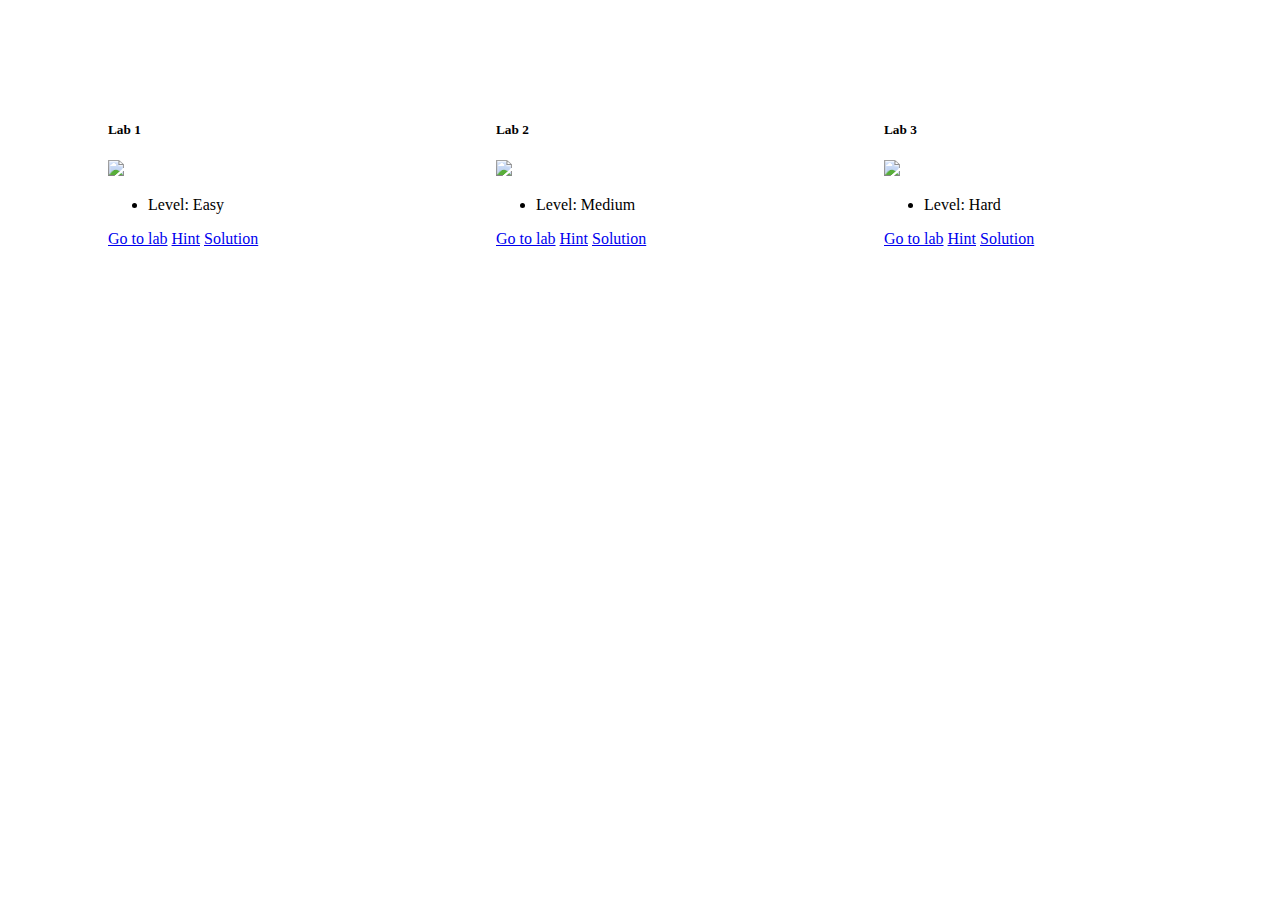
==== index.html @ 28d7c0fc "Labs published" ====
<!DOCTYPE html>
<html lang="en">
<head>
    <meta charset="UTF-8">
    <meta name="viewport" content="width=device-width, initial-scale=1.0">
    <title>Broken Authentication Labs</title>
    <link href="https://cdn.jsdelivr.net/npm/bootstrap@5.0.2/dist/css/bootstrap.min.css" rel="stylesheet" integrity="sha384-EVSTQN3/azprG1Anm3QDgpJLIm9Nao0Yz1ztcQTwFspd3yD65VohhpuuCOmLASjC" crossorigin="anonymous">
    
    <!-- CSS -->
    <style>
      .cards{
        display: flex;
        justify-content: space-evenly;
        align-items: center;
        margin-top: 100px;
    }
    </style>
</head>
<body>
    <div class="cards">

        <!-- Lab 1 -->
        <div class="card" style="width: 18rem;">
            <div class="card-body">
              <h5 class="card-title">Lab 1</h5>
              <img src="https://encrypted-tbn0.gstatic.com/images?q=tbn:ANd9GcTZbtFA8JcKpIUi2ZiNuKj1AtUa5ATa7QIZSg&s">
            </div>
            <ul class="list-group list-group-flush">
              <li class="list-group-item">Level: Easy</li>
            </ul>
            <div class="card-body">
              <a href="\Lab 1\lab1.html" target="_blank" class="card-link">Go to lab</a>
              <a href="#" id="hint1" class="card-link">Hint</a>
              <a href="Lab 1\solution.html" id="solve1" class="card-link">Solution</a>
            </div>
          </div>

          <!-- Lab 2 -->
          <div class="card" style="width: 18rem;">
            <div class="card-body">
              <h5 class="card-title">Lab 2</h5>
              <img src="https://encrypted-tbn0.gstatic.com/images?q=tbn:ANd9GcTZbtFA8JcKpIUi2ZiNuKj1AtUa5ATa7QIZSg&s">
            </div>
            <ul class="list-group list-group-flush">
              <li class="list-group-item">Level: Medium</li>
            </ul>
            <div class="card-body">
              <a href="\Lab 2\lab2.html" target="_blank" class="card-link">Go to lab</a>
              <a href="#" id="hint2" class="card-link">Hint</a>
              <a href="Lab 2\solution.html" target="_blank" id="solve2" class="card-link">Solution</a>
            </div>
          </div>

          <!-- Lab 3 -->
          <div class="card" style="width: 18rem;">
            <div class="card-body">
              <h5 class="card-title">Lab 3</h5>
              <img src="https://encrypted-tbn0.gstatic.com/images?q=tbn:ANd9GcTZbtFA8JcKpIUi2ZiNuKj1AtUa5ATa7QIZSg&s">
            </div>
            <ul class="list-group list-group-flush">
              <li class="list-group-item">Level: Hard</li>
            </ul>
            <div class="card-body">
              <a href="\Lab 3\lab3.html" target="_blank" class="card-link">Go to lab</a>
              <a href="#" id="hint3" class="card-link">Hint</a>
              <a href="Lab 3\solution.html" target="_blank" id="solve3" class="card-link">Solution</a>
            </div>
          </div>

    </div>
      

    <!-- JavaScript -->
    <script>
      document.getElementById('hint1').addEventListener('click', function() {
        alert('Pay attention on error message');
      });
    document.getElementById('hint2').addEventListener('click', function() {
        alert('What is "X-Forwarded-For header"? Search');
      });
    document.getElementById('hint3').addEventListener('click', function() {
        alert("Don't you find something extra in error message USER?");
      });
    </script>
</body>
</html>
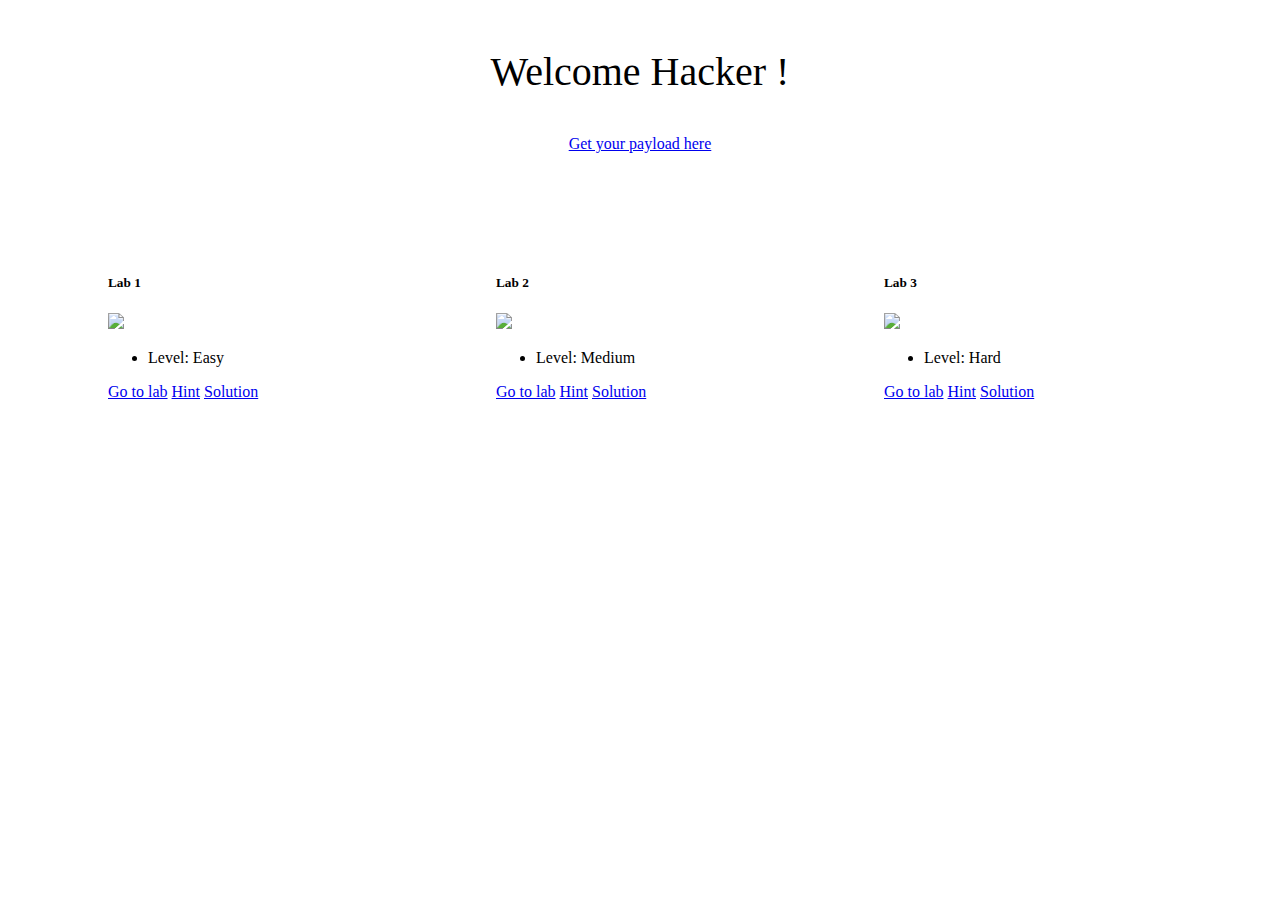
==== commit 87da3bb8: "payload added" ====
--- a/index.html
+++ b/index.html
@@ -14,9 +14,25 @@
         align-items: center;
         margin-top: 100px;
     }
+    
+    .head{
+      display: flex;
+      justify-content: center;
+      align-items: center;
+      flex-direction: column;
+    }
+    p{
+      font-size: 40px;
+    }
     </style>
 </head>
 <body>
+
+  <div class="head">
+    <p>Welcome Hacker !</p>
+    <a href="payloads.html" target="_blank" id="solve1" class="card-link">Get your payload here</a>
+
+  </div>
     <div class="cards">
 
         <!-- Lab 1 -->
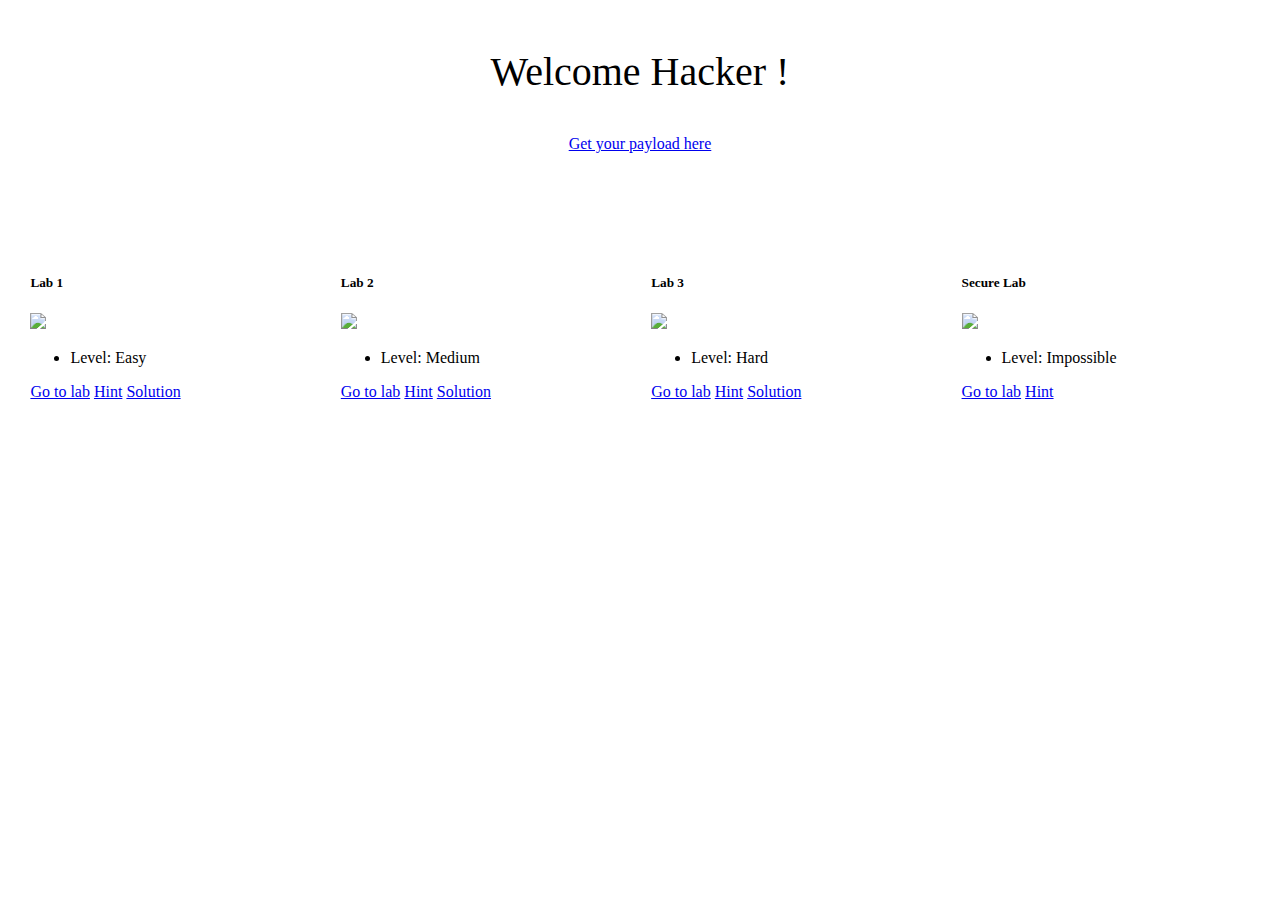
==== commit 36b0dddc: "Secure LAB update 2.0" ====
--- a/index.html
+++ b/index.html
@@ -23,6 +23,13 @@
     }
     p{
       font-size: 40px;
+    }
+    @media (max-width: 975px){
+      .cards{
+        display: flex;
+        justify-content: space-evenly;
+        flex-direction: column;
+      }
     }
     </style>
 </head>
@@ -77,9 +84,24 @@
               <li class="list-group-item">Level: Hard</li>
             </ul>
             <div class="card-body">
-              <a href="\Lab 3\lab3.html" target="_blank" class="card-link">Go to lab</a>
+              <a href="\Lab 3\Lab3.html" target="_blank" class="card-link">Go to lab</a>
               <a href="#" id="hint3" class="card-link">Hint</a>
               <a href="Lab 3\solution.html" target="_blank" id="solve3" class="card-link">Solution</a>
+            </div>
+          </div>
+
+          <!-- Lab 4 -->
+          <div class="card" style="width: 18rem;">
+            <div class="card-body">
+              <h5 class="card-title">Secure Lab</h5>
+              <img src="https://encrypted-tbn0.gstatic.com/images?q=tbn:ANd9GcTZbtFA8JcKpIUi2ZiNuKj1AtUa5ATa7QIZSg&s">
+            </div>
+            <ul class="list-group list-group-flush">
+              <li class="list-group-item">Level: Impossible</li>
+            </ul>
+            <div class="card-body">
+              <a href="\SecureLab\Lab4.html" target="_blank" class="card-link">Go to lab</a>
+              <a href="#" id="hint4" class="card-link">Hint</a>
             </div>
           </div>
 
@@ -97,6 +119,9 @@
     document.getElementById('hint3').addEventListener('click', function() {
         alert("Don't you find something extra in error message USER?");
       });
+      document.getElementById('hint4').addEventListener('click', function() {
+        alert('Username: admin || Password: ownerhere');
+      });
     </script>
 </body>
-</html>+</html>
